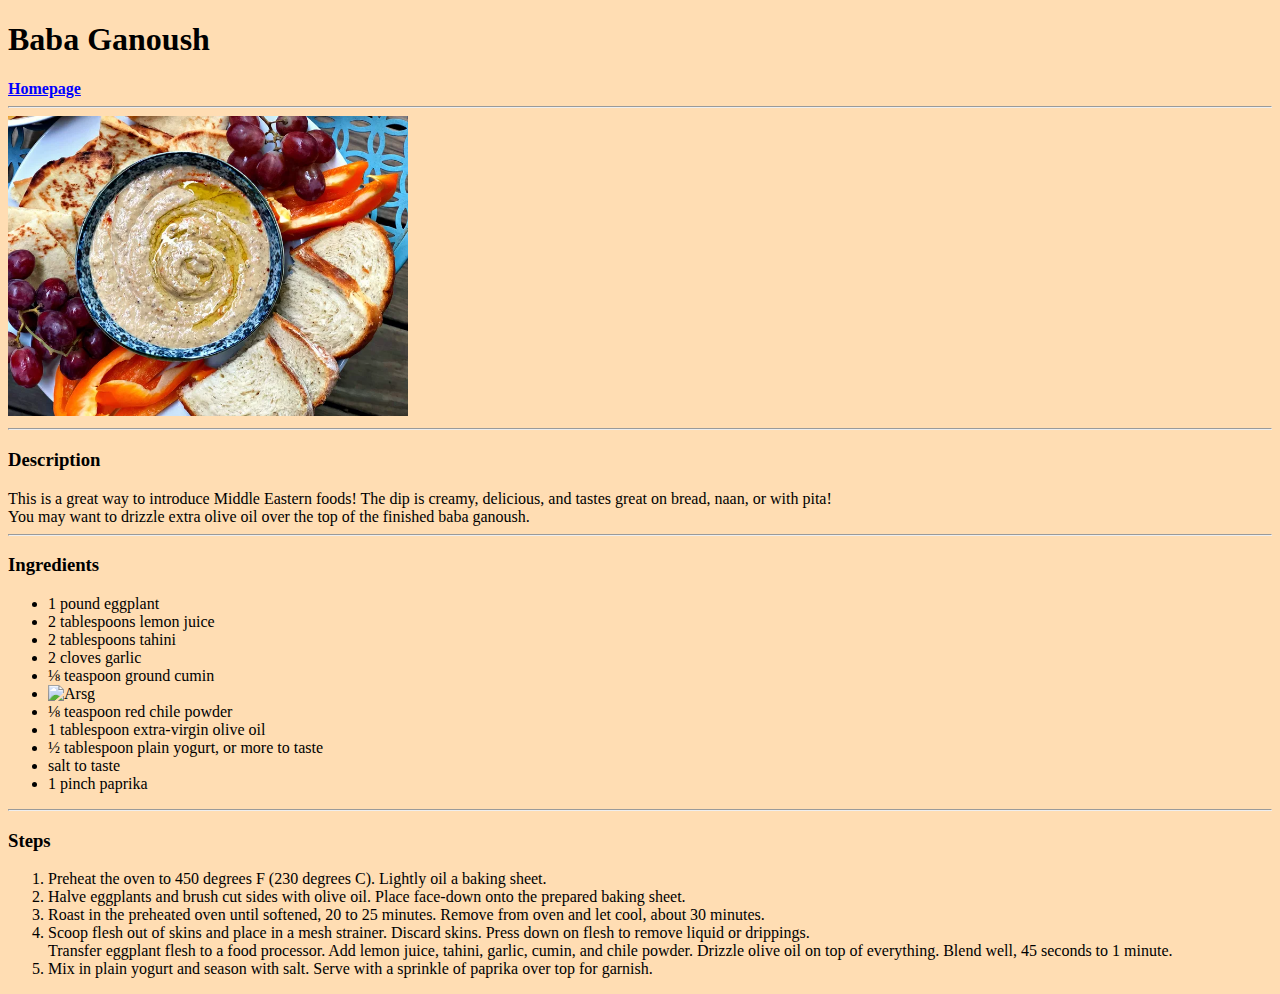
==== recipes/baba-ganoush.html @ 235d07e6 "Whatever the fuck I'm doing here" ====
<!DOCTYPE html>
<html lang="en">
<head>
  <meta charset="UTF-8">
  <meta name="viewport" content="width=device-width, initial-scale=1.0">
  <link rel="stylesheet" href="../styles/styles.css">
  <title>Baba Ganoush</title>
</head>
<body>
  <h1>Baba Ganoush</h1>
  <a class="link" href="../index.html">Homepage</a>
  <hr>

  <img src="../images/baba-ganoush.jpg" alt="Baba Ganoush" width="400">
  
  <hr>

  <h3>Description</h3>
  This is a great way to introduce Middle Eastern foods! The dip is creamy, delicious, and tastes great on bread, naan, or with pita! <br>You may want to drizzle extra olive oil over the top of the finished baba ganoush.
  
  <hr>

  <h3>Ingredients</h3>
  <ul>
    <li>1 pound eggplant</li>
    <li>2 tablespoons lemon juice</li>
    <li>2 tablespoons tahini</li>
    <li>2 cloves garlic</li>
    <li>⅛ teaspoon ground cumin</li>
    <li><img src="https://media.discordapp.net/attachments/795691234462924810/943592579595894784/speed.gif?ex=65baa212&is=65a82d12&hm=9cb3ebd4fda1563b1229d1ad7d6915f4fa2b8cdc6b8501179d054f2ab2e2f94e&" alt="Arsg" width="20" height="auto"></li>
    <li>⅛ teaspoon red chile powder</li>
    <li>1 tablespoon extra-virgin olive oil</li>
    <li>½ tablespoon plain yogurt, or more to taste</li>
    <li>salt to taste</li>
    <li>1 pinch paprika</li>
  </ul>

  <hr> 

  <h3>Steps</h3>
  <ol>
    <li>Preheat the oven to 450 degrees F (230 degrees C). Lightly oil a baking sheet.</li>
    <li>Halve eggplants and brush cut sides with olive oil. Place face-down onto the prepared baking sheet.</li>
    <li>Roast in the preheated oven until softened, 20 to 25 minutes. Remove from oven and let cool, about 30 minutes.</li>
    <li>Scoop flesh out of skins and place in a mesh strainer. Discard skins. Press down on flesh to remove liquid or drippings. <br>Transfer eggplant flesh to a food processor. Add lemon juice, tahini, garlic, cumin, and chile powder. Drizzle olive oil on top of everything. Blend well, 45 seconds to 1 minute.</li>
    <li>Mix in plain yogurt and season with salt. Serve with a sprinkle of paprika over top for garnish.</li>
  </ol>
</body>
</html>
---- styles/styles.css ----
* {
  background-color: rgb(255, 221, 179);
}

.link {
  color: blue;
  font-weight: bold;
  font-family: serif;
}

#one {
  font-family: Helvetica, sans-serif;
}

#two {
  font-family: "Times New Roman", sans-serif;
}

@font-face {
  font-family: RubikBurned;
  src: url(./fonts/RubikBurned-Regular.ttf);
}

#three {
  font-family: RubikBurned, sans-serif;
}
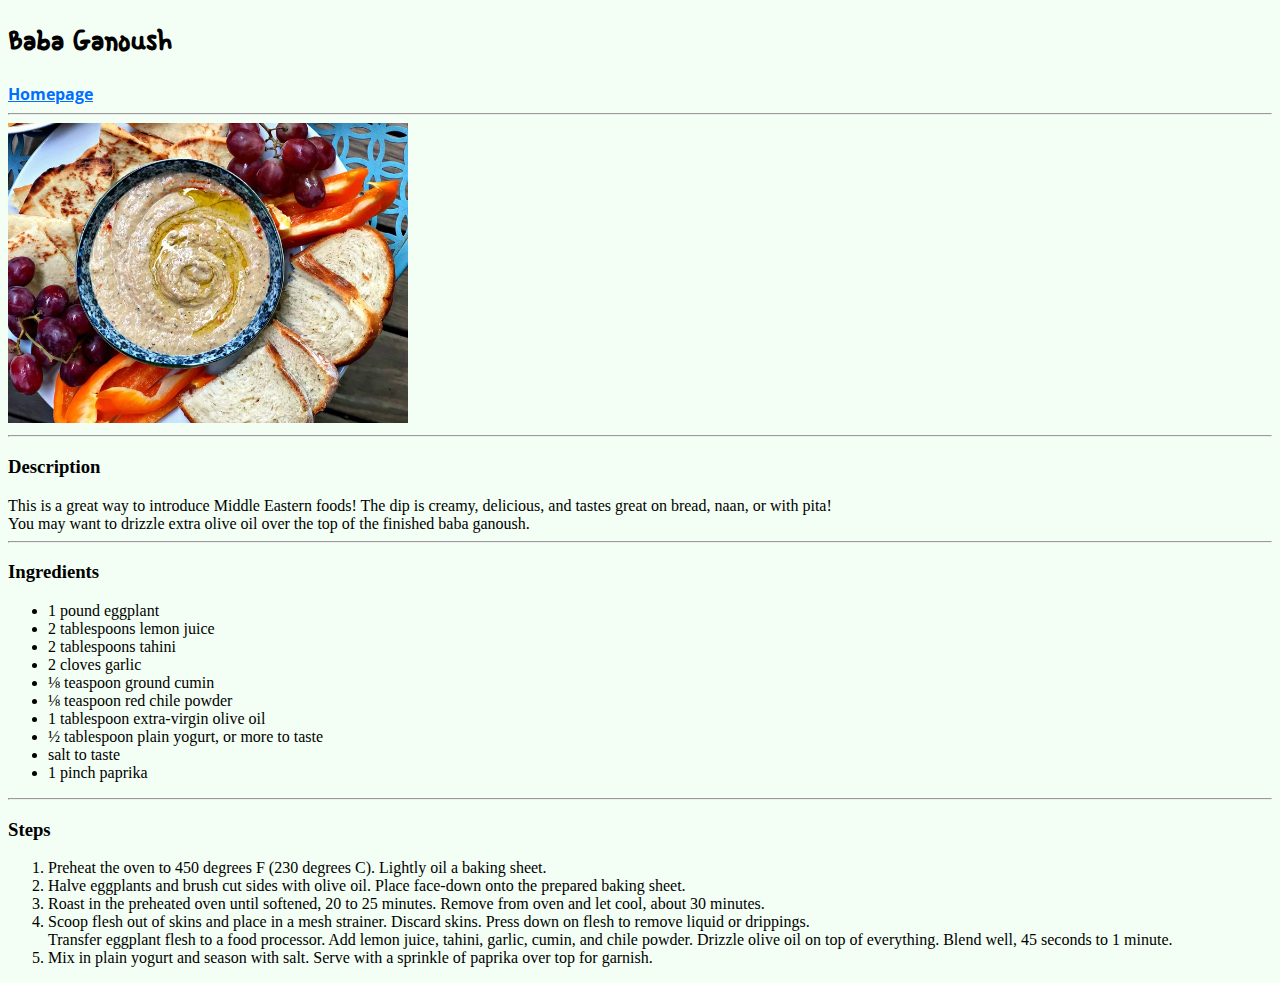
==== commit 54c29f85: "Add more styling" ====
--- a/recipes/baba-ganoush.html
+++ b/recipes/baba-ganoush.html
@@ -4,10 +4,16 @@
   <meta charset="UTF-8">
   <meta name="viewport" content="width=device-width, initial-scale=1.0">
   <link rel="stylesheet" href="../styles/styles.css">
+  <link rel="preconnect" href="https://fonts.googleapis.com">
+  <link rel="preconnect" href="https://fonts.gstatic.com" crossorigin>
+  <!-- Open Sans -->
+  <link href="https://fonts.googleapis.com/css2?family=Open+Sans:ital,wght@0,300;0,400;0,700;1,300;1,400;1,700&display=swap" rel="stylesheet">
+  <!-- Single Day -->
+  <link href="https://fonts.googleapis.com/css2?family=Single+Day&display=swap" rel="stylesheet">
   <title>Baba Ganoush</title>
 </head>
 <body>
-  <h1>Baba Ganoush</h1>
+  <h1 id="site-heading">Baba Ganoush</h1>
   <a class="link" href="../index.html">Homepage</a>
   <hr>
 
@@ -27,7 +33,6 @@
     <li>2 tablespoons tahini</li>
     <li>2 cloves garlic</li>
     <li>⅛ teaspoon ground cumin</li>
-    <li><img src="https://media.discordapp.net/attachments/795691234462924810/943592579595894784/speed.gif?ex=65baa212&is=65a82d12&hm=9cb3ebd4fda1563b1229d1ad7d6915f4fa2b8cdc6b8501179d054f2ab2e2f94e&" alt="Arsg" width="20" height="auto"></li>
     <li>⅛ teaspoon red chile powder</li>
     <li>1 tablespoon extra-virgin olive oil</li>
     <li>½ tablespoon plain yogurt, or more to taste</li>
--- a/styles/styles.css
+++ b/styles/styles.css
@@ -1,26 +1,20 @@
 * {
-  background-color: rgb(255, 221, 179);
+  background-color: rgb(243, 255, 244);
 }
 
 .link {
-  color: blue;
+  color: rgb(0, 110, 255);
+  font-family: 'Open Sans', sans-serif;
   font-weight: bold;
-  font-family: serif;
 }
 
-#one {
-  font-family: Helvetica, sans-serif;
+#site-heading {
+  font-family: 'Single Day', sans-serif;
 }
 
-#two {
-  font-family: "Times New Roman", sans-serif;
-}
-
-@font-face {
-  font-family: RubikBurned;
-  src: url(./fonts/RubikBurned-Regular.ttf);
-}
-
-#three {
-  font-family: RubikBurned, sans-serif;
+.nig {
+  display: block;
+  margin-left: auto;
+  margin-right: auto;
+  width: 90%;
 }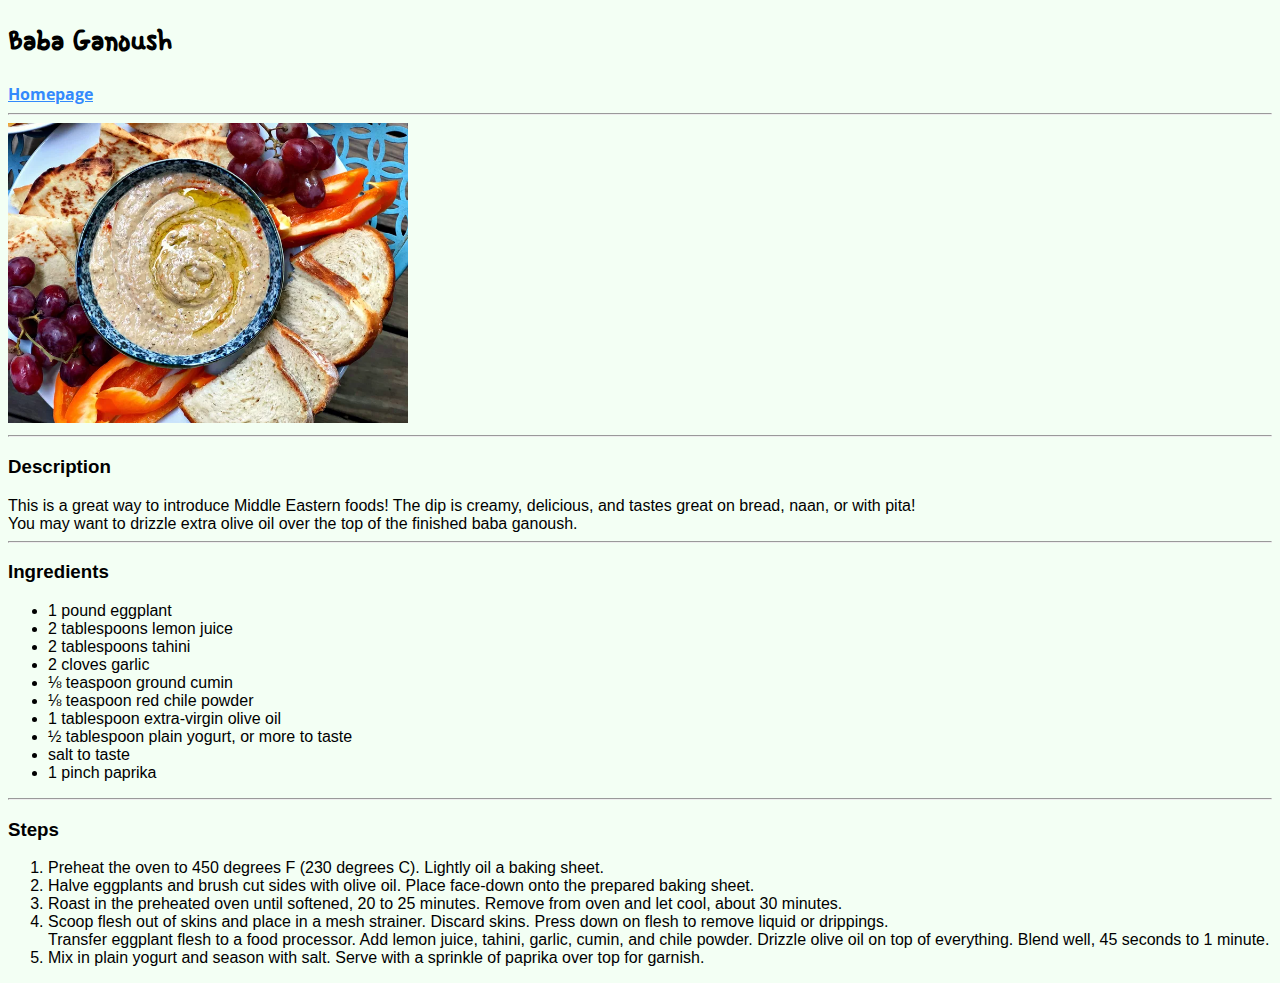
==== commit c1df3cb3: "Change font importing" ====
--- a/recipes/baba-ganoush.html
+++ b/recipes/baba-ganoush.html
@@ -6,14 +6,10 @@
   <link rel="stylesheet" href="../styles/styles.css">
   <link rel="preconnect" href="https://fonts.googleapis.com">
   <link rel="preconnect" href="https://fonts.gstatic.com" crossorigin>
-  <!-- Open Sans -->
-  <link href="https://fonts.googleapis.com/css2?family=Open+Sans:ital,wght@0,300;0,400;0,700;1,300;1,400;1,700&display=swap" rel="stylesheet">
-  <!-- Single Day -->
-  <link href="https://fonts.googleapis.com/css2?family=Single+Day&display=swap" rel="stylesheet">
   <title>Baba Ganoush</title>
 </head>
 <body>
-  <h1 id="site-heading">Baba Ganoush</h1>
+  <h1>Baba Ganoush</h1>
   <a class="link" href="../index.html">Homepage</a>
   <hr>
 
--- a/styles/styles.css
+++ b/styles/styles.css
@@ -1,20 +1,16 @@
-* {
+@import url('https://fonts.googleapis.com/css2?family=Single+Day&display=swap');
+@import url('https://fonts.googleapis.com/css2?family=Open+Sans:ital,wght@0,300;0,400;0,700;1,300;1,400;1,700&display=swap');
+
+body {
   background-color: rgb(243, 255, 244);
+  font-family: Arial, Helvetica, sans-serif;
 }
 
 .link {
-  color: rgb(0, 110, 255);
+  color: rgb(51, 138, 252);
   font-family: 'Open Sans', sans-serif;
   font-weight: bold;
 }
-
-#site-heading {
+h1 {
   font-family: 'Single Day', sans-serif;
-}
-
-.nig {
-  display: block;
-  margin-left: auto;
-  margin-right: auto;
-  width: 90%;
 }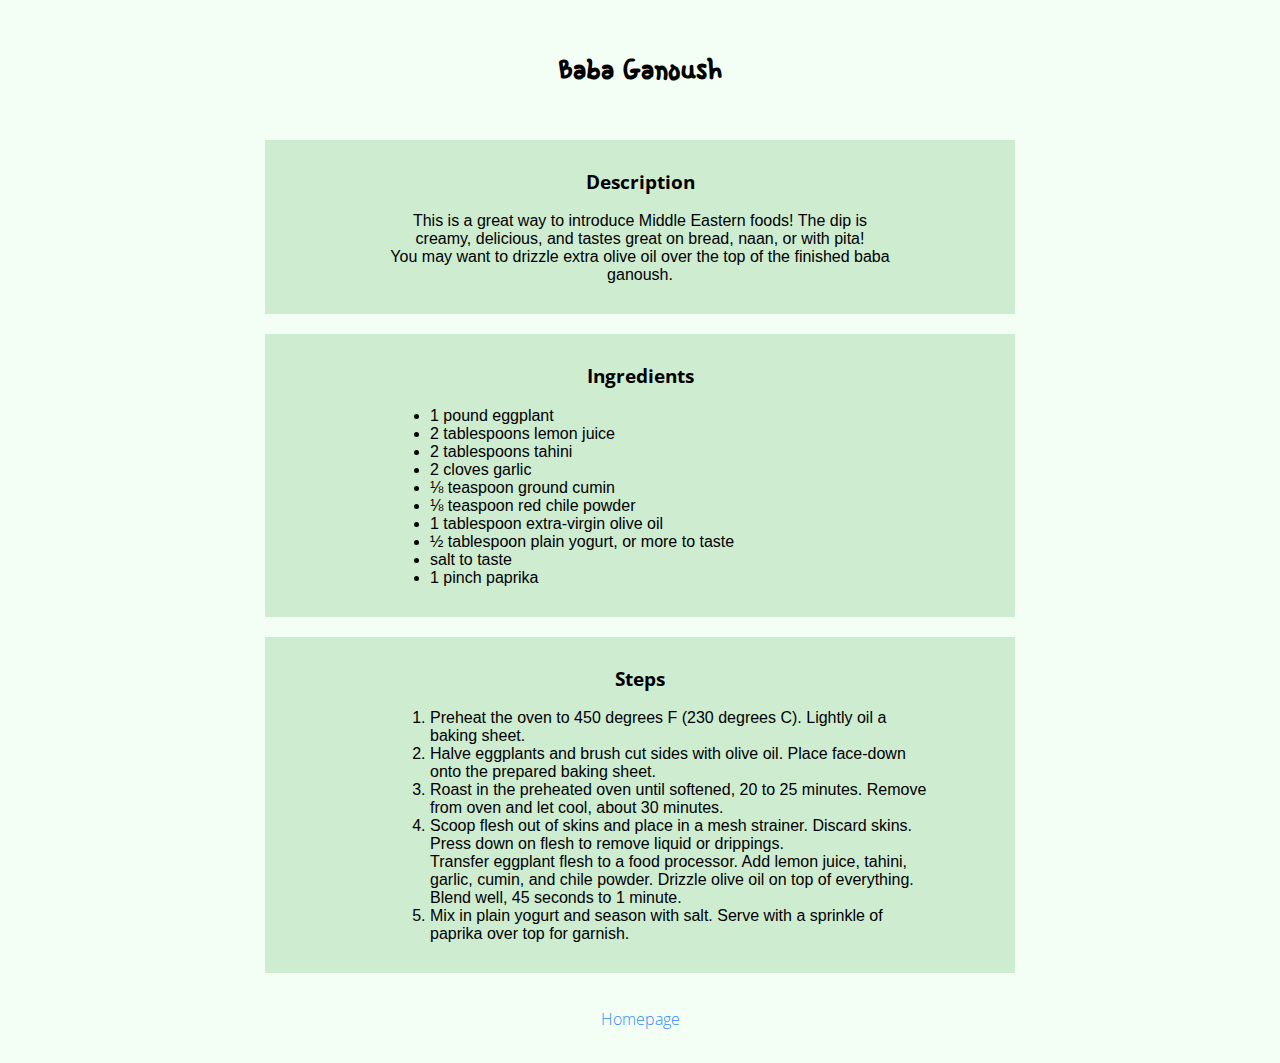
==== commit 645bda42: "Add more styling to pages" ====
--- a/recipes/baba-ganoush.html
+++ b/recipes/baba-ganoush.html
@@ -4,24 +4,17 @@
   <meta charset="UTF-8">
   <meta name="viewport" content="width=device-width, initial-scale=1.0">
   <link rel="stylesheet" href="../styles/styles.css">
-  <link rel="preconnect" href="https://fonts.googleapis.com">
-  <link rel="preconnect" href="https://fonts.gstatic.com" crossorigin>
-  <title>Baba Ganoush</title>
+  <title>Odin Recipes: Baba Ganoush</title>
 </head>
 <body>
+<div class="heading">
   <h1>Baba Ganoush</h1>
-  <a class="link" href="../index.html">Homepage</a>
-  <hr>
-
-  <img src="../images/baba-ganoush.jpg" alt="Baba Ganoush" width="400">
-  
-  <hr>
-
+</div>
+<div class="description">
   <h3>Description</h3>
-  This is a great way to introduce Middle Eastern foods! The dip is creamy, delicious, and tastes great on bread, naan, or with pita! <br>You may want to drizzle extra olive oil over the top of the finished baba ganoush.
-  
-  <hr>
-
+  <div>This is a great way to introduce Middle Eastern foods! The dip is creamy, delicious, and tastes great on bread, naan, or with pita! <br>You may want to drizzle extra olive oil over the top of the finished baba ganoush.</div>
+</div>
+<div class="ingredients">
   <h3>Ingredients</h3>
   <ul>
     <li>1 pound eggplant</li>
@@ -35,9 +28,8 @@
     <li>salt to taste</li>
     <li>1 pinch paprika</li>
   </ul>
-
-  <hr> 
-
+</div>
+<div class="steps">
   <h3>Steps</h3>
   <ol>
     <li>Preheat the oven to 450 degrees F (230 degrees C). Lightly oil a baking sheet.</li>
@@ -46,5 +38,9 @@
     <li>Scoop flesh out of skins and place in a mesh strainer. Discard skins. Press down on flesh to remove liquid or drippings. <br>Transfer eggplant flesh to a food processor. Add lemon juice, tahini, garlic, cumin, and chile powder. Drizzle olive oil on top of everything. Blend well, 45 seconds to 1 minute.</li>
     <li>Mix in plain yogurt and season with salt. Serve with a sprinkle of paprika over top for garnish.</li>
   </ol>
+</div>
+<div>
+  <a class="homepage-link" href="../index.html">Homepage</a>
+</div>  
 </body>
 </html>
--- a/styles/styles.css
+++ b/styles/styles.css
@@ -1,16 +1,106 @@
+/* Single Day */
 @import url('https://fonts.googleapis.com/css2?family=Single+Day&display=swap');
+/* Open Sans */
 @import url('https://fonts.googleapis.com/css2?family=Open+Sans:ital,wght@0,300;0,400;0,700;1,300;1,400;1,700&display=swap');
 
-body {
+* {
   background-color: rgb(243, 255, 244);
   font-family: Arial, Helvetica, sans-serif;
+  box-sizing: border-box;
+  text-decoration: none;
 }
 
-.link {
+.heading * {
+  height: 40px;
+  margin: 50px auto 50px auto;
+  text-align: center;
+  font-family: 'Single Day', sans-serif;
+  color: black;
+}
+
+.page-link a {
+  display: block;
+  width: 300px;
+  height: 40px;
+  margin: 10px auto 0px auto;
+  padding: 10px;
+  color: rgb(51, 138, 252);
+  background-color: rgb(206, 236, 208);
+  font-family: 'Open Sans', sans-serif;
+  font-weight: bold;
+  text-decoration: none;
+  text-align: center;
+}
+
+.homepage-link {
+  display: block;
+  height: 40px;
+  margin: 25px auto 25px auto;
+  padding: 10px;
   color: rgb(51, 138, 252);
   font-family: 'Open Sans', sans-serif;
-  font-weight: bold;
+  font-weight: lighter;
+  text-align: center;
 }
-h1 {
-  font-family: 'Single Day', sans-serif;
+
+.description {
+  width: 750px;
+  margin: 20px auto;
+  padding: 10px 0px 30px 0px;
+  background-color: rgb(206, 236, 208);
+}
+
+.description h3 {
+  text-align: center;
+  font-family: 'Open Sans', sans-serif;
+  background-color: rgb(206, 236, 208);
+}
+
+.description div {
+  width: 500px;
+  text-align: center;
+  margin: 0px auto;
+  background-color: rgb(206, 236, 208);
+}
+
+.ingredients {
+  width: 750px;
+  margin: 20px auto;
+  padding: 10px 0px 30px 0px;
+  background-color: rgb(206, 236, 208);
+}
+
+.ingredients h3 {
+  text-align: center;
+  font-family: 'Open Sans', sans-serif;
+  background-color: rgb(206, 236, 208);
+}
+
+.ingredients ul,li {
+  width: 500px;
+  margin: 0px auto;
+  background-color: rgb(206, 236, 208);
+}
+
+.steps {
+  width: 750px;
+  margin: 20px auto;
+  padding: 10px 0px 30px 0px;
+  background-color: rgb(206, 236, 208);
+}
+
+.steps h3 {
+  text-align: center;
+  font-family: 'Open Sans', sans-serif;
+  background-color: rgb(206, 236, 208);
+}
+
+.steps ol,li {
+  width: 500px;
+  margin: 0px auto;
+  background-color: rgb(206, 236, 208);
+}
+
+img {
+  display: block
 }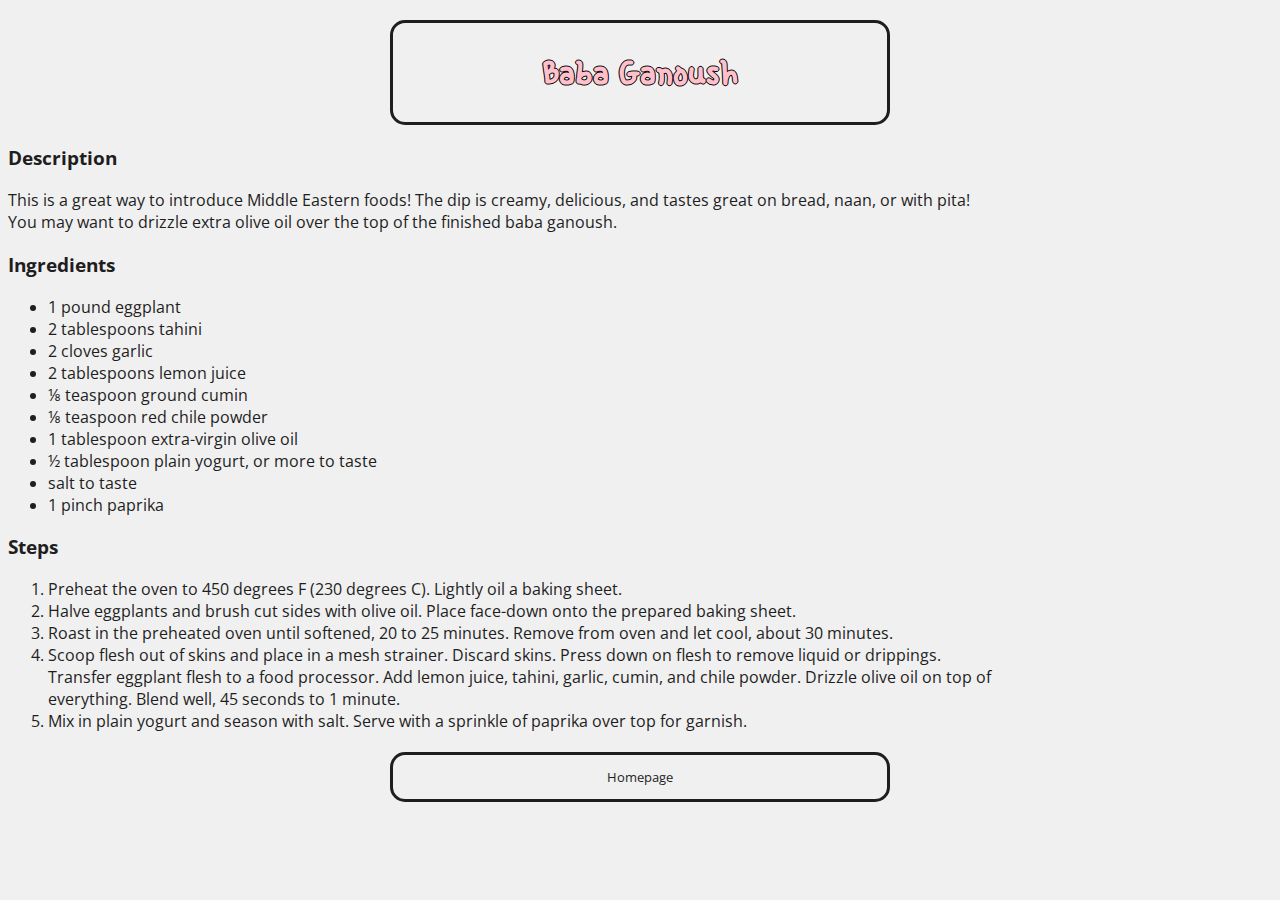
==== commit 54760703: "Partially add styles to baba ganoush" ====
--- a/recipes/baba-ganoush.html
+++ b/recipes/baba-ganoush.html
@@ -4,43 +4,54 @@
   <meta charset="UTF-8">
   <meta name="viewport" content="width=device-width, initial-scale=1.0">
   <link rel="stylesheet" href="../styles/styles.css">
+  <link rel="icon" type="image/x-icon" href="../images/favicon.ico">
   <title>Odin Recipes: Baba Ganoush</title>
 </head>
 <body>
-<div class="heading">
-  <h1>Baba Ganoush</h1>
+
+<div class="header-container">
+  <div class="header">
+    <div class="heading"><h1>Baba Ganoush</h1></div>
+  </div>
 </div>
-<div class="description">
-  <h3>Description</h3>
-  <div>This is a great way to introduce Middle Eastern foods! The dip is creamy, delicious, and tastes great on bread, naan, or with pita! <br>You may want to drizzle extra olive oil over the top of the finished baba ganoush.</div>
+
+<div class="content">
+  <div class="description">
+    <h3>Description</h3>
+    <div>This is a great way to introduce Middle Eastern foods! The dip is creamy, delicious, and tastes great on bread, naan, or with pita! <br>You may want to drizzle extra olive oil over the top of the finished baba ganoush.</div>
+  </div>
+
+  <div class="ingredients">
+    <h3>Ingredients</h3>
+    <ul>
+      <li>1 pound eggplant</li>
+      <li>2 tablespoons tahini</li>
+      <li>2 cloves garlic</li>
+      <li>2 tablespoons lemon juice</li>
+      <li>⅛ teaspoon ground cumin</li>
+      <li>⅛ teaspoon red chile powder</li>
+      <li>1 tablespoon extra-virgin olive oil</li>
+      <li>½ tablespoon plain yogurt, or more to taste</li>
+      <li>salt to taste</li>
+      <li>1 pinch paprika</li>
+    </ul>
+  </div>
+
+  <div class="steps">
+    <h3>Steps</h3>
+    <ol>
+      <li>Preheat the oven to 450 degrees F (230 degrees C). Lightly oil a baking sheet.</li>
+      <li>Halve eggplants and brush cut sides with olive oil. Place face-down onto the prepared baking sheet.</li>
+      <li>Roast in the preheated oven until softened, 20 to 25 minutes. Remove from oven and let cool, about 30 minutes.</li>
+      <li>Scoop flesh out of skins and place in a mesh strainer. Discard skins. Press down on flesh to remove liquid or drippings. <br>Transfer eggplant flesh to a food processor. Add lemon juice, tahini, garlic, cumin, and chile powder. Drizzle olive oil on top of everything. Blend well, 45 seconds to 1 minute.</li>
+      <li>Mix in plain yogurt and season with salt. Serve with a sprinkle of paprika over top for garnish.</li>
+    </ol>
+  </div>
 </div>
-<div class="ingredients">
-  <h3>Ingredients</h3>
-  <ul>
-    <li>1 pound eggplant</li>
-    <li>2 tablespoons lemon juice</li>
-    <li>2 tablespoons tahini</li>
-    <li>2 cloves garlic</li>
-    <li>⅛ teaspoon ground cumin</li>
-    <li>⅛ teaspoon red chile powder</li>
-    <li>1 tablespoon extra-virgin olive oil</li>
-    <li>½ tablespoon plain yogurt, or more to taste</li>
-    <li>salt to taste</li>
-    <li>1 pinch paprika</li>
-  </ul>
+
+<div class="footer-container">
+  <a class="footer" href="../index.html">Homepage</a>
 </div>
-<div class="steps">
-  <h3>Steps</h3>
-  <ol>
-    <li>Preheat the oven to 450 degrees F (230 degrees C). Lightly oil a baking sheet.</li>
-    <li>Halve eggplants and brush cut sides with olive oil. Place face-down onto the prepared baking sheet.</li>
-    <li>Roast in the preheated oven until softened, 20 to 25 minutes. Remove from oven and let cool, about 30 minutes.</li>
-    <li>Scoop flesh out of skins and place in a mesh strainer. Discard skins. Press down on flesh to remove liquid or drippings. <br>Transfer eggplant flesh to a food processor. Add lemon juice, tahini, garlic, cumin, and chile powder. Drizzle olive oil on top of everything. Blend well, 45 seconds to 1 minute.</li>
-    <li>Mix in plain yogurt and season with salt. Serve with a sprinkle of paprika over top for garnish.</li>
-  </ol>
-</div>
-<div>
-  <a class="homepage-link" href="../index.html">Homepage</a>
-</div>  
+
 </body>
 </html>
--- a/styles/styles.css
+++ b/styles/styles.css
@@ -3,104 +3,85 @@
 /* Open Sans */
 @import url('https://fonts.googleapis.com/css2?family=Open+Sans:ital,wght@0,300;0,400;0,700;1,300;1,400;1,700&display=swap');
 
+body {
+  background-color: rgb(240, 240, 240);
+}
+
 * {
-  background-color: rgb(243, 255, 244);
-  font-family: Arial, Helvetica, sans-serif;
   box-sizing: border-box;
+  /* border: 1px dotted black; */
   text-decoration: none;
 }
 
-.heading * {
-  height: 40px;
-  margin: 50px auto 50px auto;
+.header-container,
+.content-container,
+.footer-container {
+  display: flex;
+  margin: 0px auto;
+  /* border: 1px solid red; */
+}
+
+.header-container,
+.footer-container {
+  width: 500px;
+}
+
+.header-container {
+  border: 3px solid rgb(30, 30, 30);
+  border-radius: 15px;
+  margin: 20px auto;
+}
+
+.header {
+  margin: auto;
+}
+
+.heading {
+  width: 300px;
   text-align: center;
   font-family: 'Single Day', sans-serif;
-  color: black;
+  font-size: larger;
+  text-shadow: -1px 0 black, 0 1px black, 1px 0 black, 0 -1px black;
+  color: pink;
 }
 
-.page-link a {
-  display: block;
-  width: 300px;
-  height: 40px;
-  margin: 10px auto 0px auto;
-  padding: 10px;
-  color: rgb(51, 138, 252);
-  background-color: rgb(206, 236, 208);
-  font-family: 'Open Sans', sans-serif;
-  font-weight: bold;
-  text-decoration: none;
-  text-align: center;
+.content-container {
+  justify-content: center;
 }
 
-.homepage-link {
-  display: block;
-  height: 40px;
-  margin: 25px auto 25px auto;
-  padding: 10px;
-  color: rgb(51, 138, 252);
-  font-family: 'Open Sans', sans-serif;
-  font-weight: lighter;
-  text-align: center;
+.description,
+.ingredients,
+.steps {
+  flex: 1;
+  width: 1000px;
+  justify-content: center;
+  align-items: center;
 }
 
-.description {
-  width: 750px;
-  margin: 20px auto;
-  padding: 10px 0px 30px 0px;
-  background-color: rgb(206, 236, 208);
+.content * {
+  font-family: 'Open Sans', sans-serif;
+  color: rgb(30, 30, 30);
 }
 
-.description h3 {
-  text-align: center;
-  font-family: 'Open Sans', sans-serif;
-  background-color: rgb(206, 236, 208);
+.footer-container {
+  height: 50px;
+  border: 3px solid rgb(30, 30, 30);
+  border-radius: 15px;
+  margin: 20px auto;
+  display: flex;
+  align-items: center;
+  justify-content: space-around;
 }
 
-.description div {
-  width: 500px;
+.footer {
   text-align: center;
-  margin: 0px auto;
-  background-color: rgb(206, 236, 208);
+  width: 150px;
+  font-size: small;
+  font-family: 'Open Sans', sans-serif;
+  color: rgb(30, 30, 30);
 }
 
-.ingredients {
-  width: 750px;
-  margin: 20px auto;
-  padding: 10px 0px 30px 0px;
-  background-color: rgb(206, 236, 208);
-}
-
-.ingredients h3 {
-  text-align: center;
-  font-family: 'Open Sans', sans-serif;
-  background-color: rgb(206, 236, 208);
-}
-
-.ingredients ul,li {
-  width: 500px;
-  margin: 0px auto;
-  background-color: rgb(206, 236, 208);
-}
-
-.steps {
-  width: 750px;
-  margin: 20px auto;
-  padding: 10px 0px 30px 0px;
-  background-color: rgb(206, 236, 208);
-}
-
-.steps h3 {
-  text-align: center;
-  font-family: 'Open Sans', sans-serif;
-  background-color: rgb(206, 236, 208);
-}
-
-.steps ol,li {
-  width: 500px;
-  margin: 0px auto;
-  background-color: rgb(206, 236, 208);
-}
-
-img {
-  display: block
+a:hover {
+  color: pink;
+  background-color: black;
 }